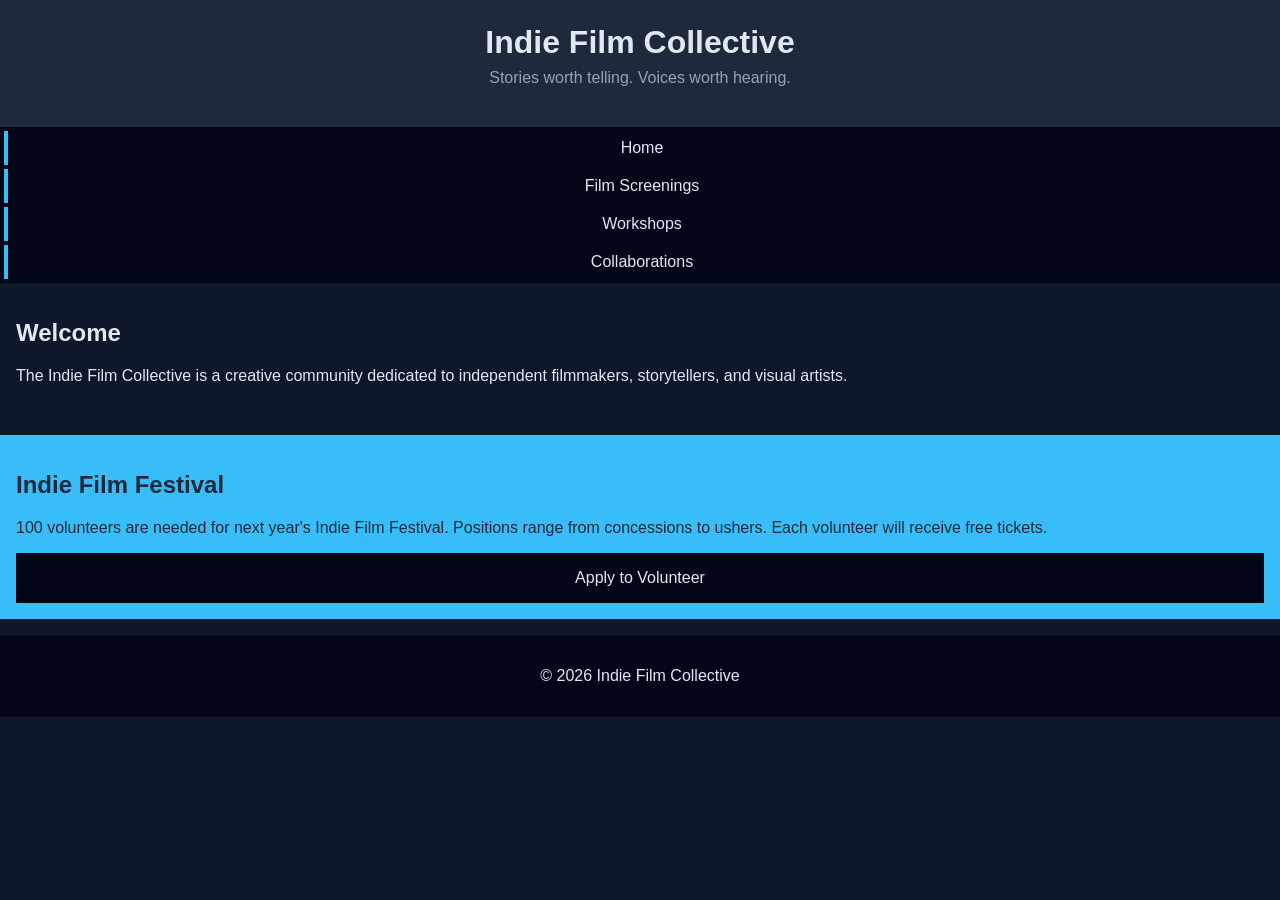
==== index.html @ def051b1 "Index content split to Pages" ====
<!DOCTYPE html>
<html lang="en">
<head>
    <meta charset="UTF-8">
    <meta name="viewport" content="width=device-width, initial-scale=1.0">
    <title>Indie Film Collective</title>
    <link rel="stylesheet" href="styles.css">
</head>

<body>
<!-- Copy and paste this header in each new page -->
<header>
    <h1>Indie Film Collective</h1>
    <p>Stories worth telling. Voices worth hearing.</p>
</header>
<!-- Update these hrefs to relative links to their new pages and copy and paste in each new page -->
<nav>
    <ul>
        <li><a href="index.html">Home</a></li>
        <li><a href="screenings.html">Film Screenings</a></li>
        <li><a href="workshops.html">Workshops</a></li>
        <li><a href="collaborations.html">Collaborations</a></li>
    </ul>
</nav>
<main>
    <!-- This section stays on the homepage -->
    <section>
        <h2>Welcome</h2>
        <p>The Indie Film Collective is a creative community dedicated to independent filmmakers, storytellers, and visual artists.</p>
        <img src="images/filmmaker.jpg" width="500" alt="">
    </section>
    <!-- <section> This section can be deleted from the homepage. It will not be copied to a new page
        <h2>What We Do</h2>
        <div class="card-row">
        
        </div>
    </section> -->
</main>
<!--Copy this aside in each new page-->
<aside>
    <h2>Indie Film Festival</h2>
    <p>100 volunteers are needed for next year's Indie Film Festival. Positions range from concessions to ushers. Each volunteer will receive free tickets.</p>
    <a href="#">Apply to Volunteer</a>
</aside>
<!--Copy this footer in each new page-->
<footer>
    <p>&copy; 2026 Indie Film Collective</p>
</footer>
</body>
</html>
---- styles.css ----
/* CSS by Christina Carrasquilla, iteration by Kelly Thomas-Cutshaw */

/* ===== Color Palette ===== 

    backgound: #0f172a;
    nav-footer: #020617;
    card: #1e293b;
    text-main: #e2e8f0;
    text-muted: #94a3b8;
    accent: #38bdf8;
}
*/

/* ===== GLOBAL (Base) Styles ===== */
body {
    font-family: Helvetica, Arial, sans-serif;
    margin: 0;
    background-color: #0f172a;
    color: #e2e8f0;
    min-width:500px;
    display:grid;
    grid-template-columns:1fr;
}

header {
    background-color: #1e293b;
    text-align: center;
    padding: 1.5rem;
}

header h1 {
    margin: 0;
}

header p {
    margin-top: 0.5rem;
    color: #94a3b8;
}

nav {
    background-color: #020617;
}

nav ul {
    list-style: none;
    margin: 0;
    padding: 0;
}

nav a {
    color: #e2e8f0;
    text-decoration: none;
    padding: 0.5rem;
    display: block;
    border-left: 4px solid #38bdf8;
    margin: .25rem;
}

nav a:hover {
    background-color: #334155;
}

main {
    padding: 1rem;
}

img {
    width:100%;
}

#screenings, #workshops, #collaborations {
    background-color: #1e293b;
    padding: 1rem;
    padding: 1rem;
    border-left: 4px solid #38bdf8;
}

aside {
    background-color: #38bdf8;
    color: #1e293b;
    padding: 1rem;
    padding: 1rem;
}

a {
    display:block;
    background-color:#020617;
    color:#e2e8f0;
    padding:1rem 2rem;
    text-decoration:none;
    text-align:center;
}
a:hover {
    color:#020617;
    background-color:#e2e8f0;
}

footer {
    background-color: #020617;
    text-align: center;
    padding: 1rem;
    margin-top: 1rem;
}

/* ===== Media Query (Medium) ===== */
/* write a media query for a screen with at least 800px */
/* change the body's grid template to 1fr 300px */
/* target the header, nav, and footer and style their grid-column to 1/-1 */
/* target the nav and display it flex, spaceed around */
/* target the .card-row to display flex */
/* target the sections in .card-row witha width for 30% */
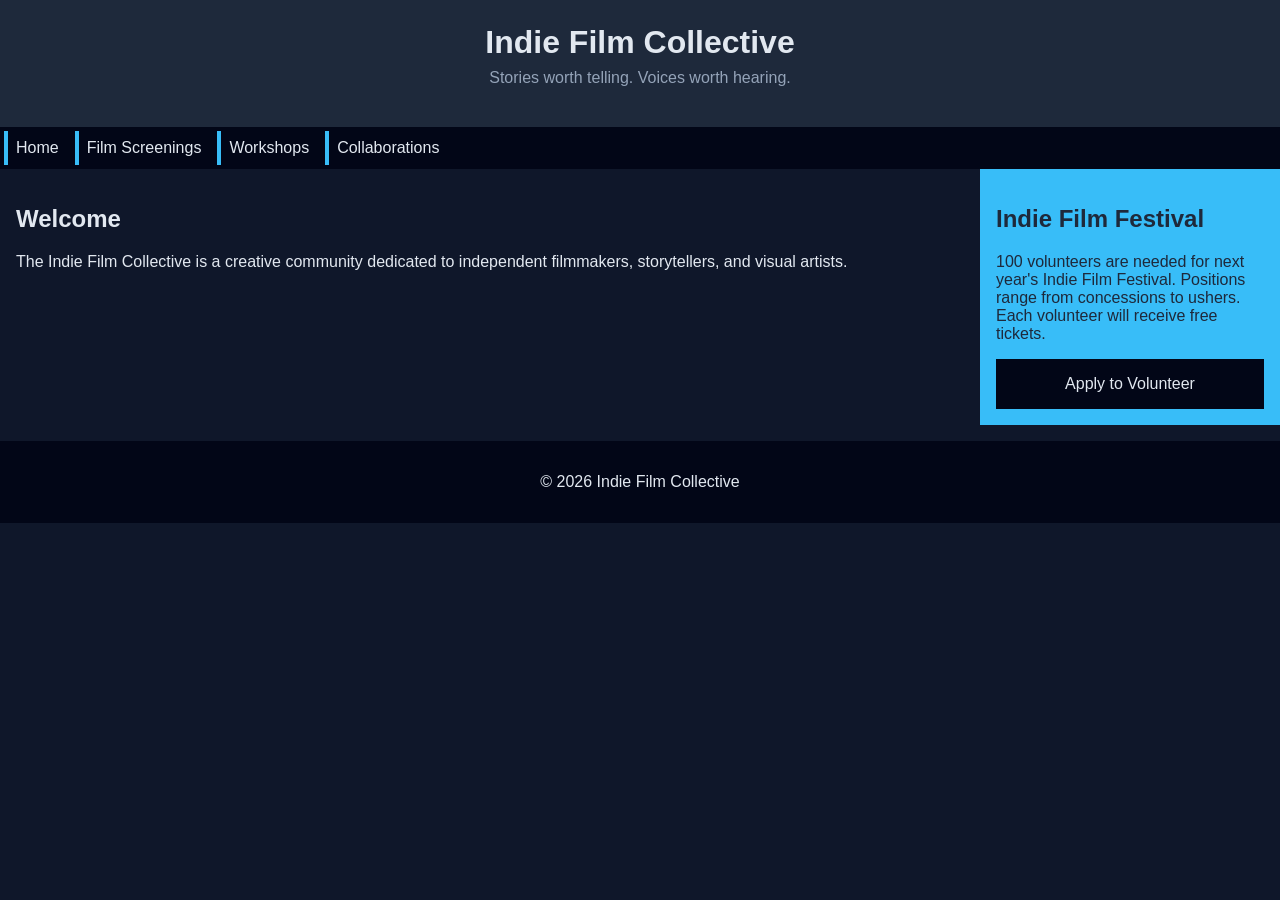
==== commit 878fe9ac: "Added Content, Medium Media Query sections in Workshops and Film Screenings added to html. Some CSS " ====
--- a/index.html
+++ b/index.html
@@ -8,12 +8,11 @@
 </head>
 
 <body>
-<!-- Copy and paste this header in each new page -->
 <header>
     <h1>Indie Film Collective</h1>
     <p>Stories worth telling. Voices worth hearing.</p>
 </header>
-<!-- Update these hrefs to relative links to their new pages and copy and paste in each new page -->
+
 <nav>
     <ul>
         <li><a href="index.html">Home</a></li>
@@ -22,8 +21,8 @@
         <li><a href="collaborations.html">Collaborations</a></li>
     </ul>
 </nav>
+
 <main>
-    <!-- This section stays on the homepage -->
     <section>
         <h2>Welcome</h2>
         <p>The Indie Film Collective is a creative community dedicated to independent filmmakers, storytellers, and visual artists.</p>
@@ -36,13 +35,13 @@
         </div>
     </section> -->
 </main>
-<!--Copy this aside in each new page-->
+
 <aside>
     <h2>Indie Film Festival</h2>
     <p>100 volunteers are needed for next year's Indie Film Festival. Positions range from concessions to ushers. Each volunteer will receive free tickets.</p>
     <a href="#">Apply to Volunteer</a>
 </aside>
-<!--Copy this footer in each new page-->
+
 <footer>
     <p>&copy; 2026 Indie Film Collective</p>
 </footer>
--- a/styles.css
+++ b/styles.css
@@ -63,6 +63,11 @@
 main {
     padding: 1rem;
 }
+main ul {
+    list-style: none;
+    margin: 0rem;
+    padding: 0.5rem;
+}
 
 img {
     width:100%;
@@ -102,10 +107,35 @@
     margin-top: 1rem;
 }
 
+.card-row ul{
+    background-color: #1e293b;
+    padding: 1rem;
+    border: 4px solid #38bdf8;
+}
+
 /* ===== Media Query (Medium) ===== */
-/* write a media query for a screen with at least 800px */
-/* change the body's grid template to 1fr 300px */
-/* target the header, nav, and footer and style their grid-column to 1/-1 */
-/* target the nav and display it flex, spaceed around */
-/* target the .card-row to display flex */
-/* target the sections in .card-row witha width for 30% */+
+@media screen and (min-width: 800px) {
+    body {
+        grid-template-columns:1fr 300px;
+    }
+    
+    header, nav, footer {
+        grid-column: 1/-1;
+    }
+    nav ul {
+        display: flex;
+        flex: space-around;
+        /*justify-content: center;*/
+    }
+.card-row {
+    display: flex;
+    flex-direction: row;
+    flex-wrap: wrap;
+    gap: 1rem;
+    margin-top: 1rem;
+}
+.card-row section {
+    width: 30%;
+}
+}
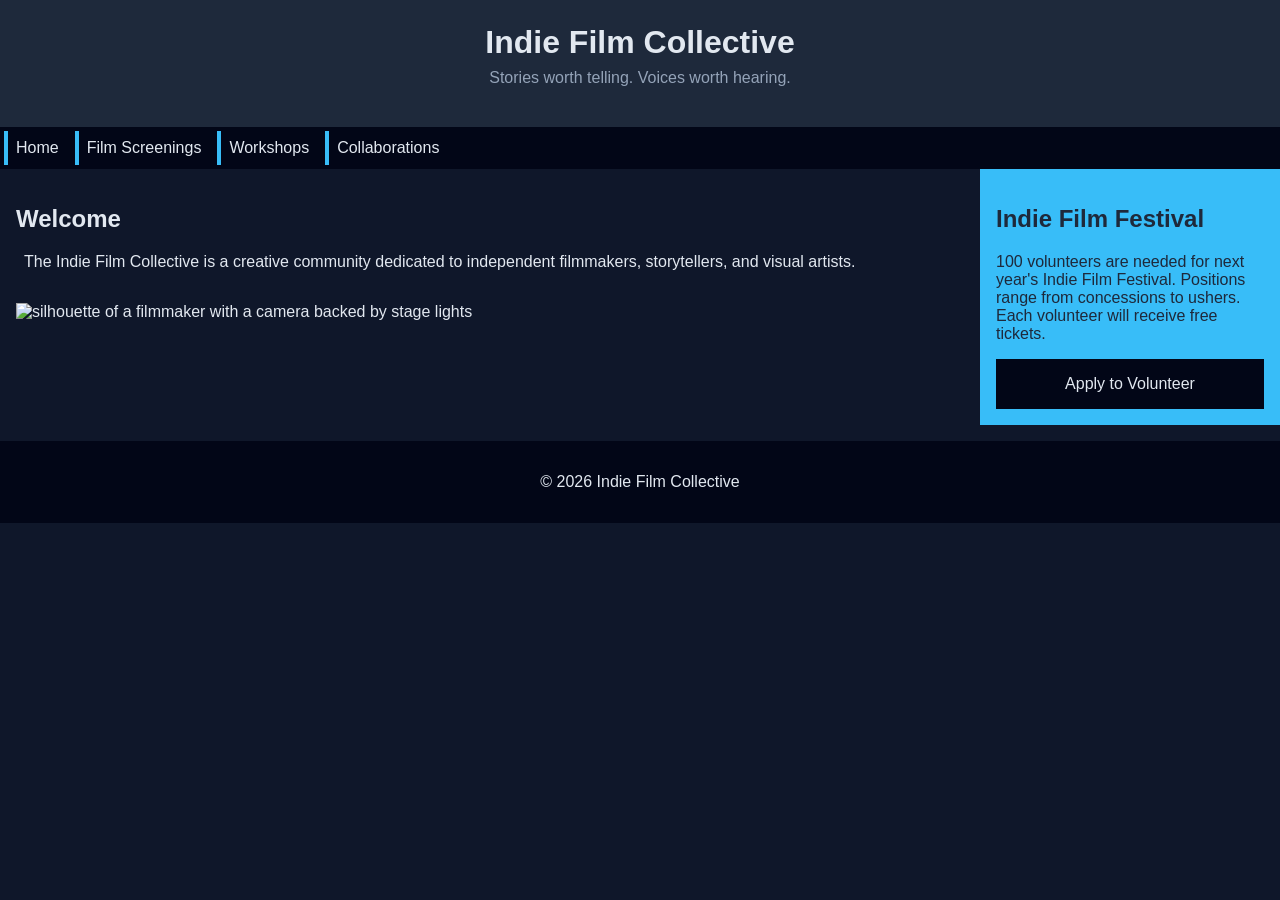
==== commit c3758afa: "Copy Content, Images, and Card Row Formatting Added copy to the Collaborations page, updated card ro" ====
--- a/index.html
+++ b/index.html
@@ -26,14 +26,8 @@
     <section>
         <h2>Welcome</h2>
         <p>The Indie Film Collective is a creative community dedicated to independent filmmakers, storytellers, and visual artists.</p>
-        <img src="images/filmmaker.jpg" width="500" alt="">
+        <img src="images/filmmaker.jpg" width="500" alt="silhouette of a filmmaker with a camera backed by stage lights">
     </section>
-    <!-- <section> This section can be deleted from the homepage. It will not be copied to a new page
-        <h2>What We Do</h2>
-        <div class="card-row">
-        
-        </div>
-    </section> -->
 </main>
 
 <aside>
--- a/styles.css
+++ b/styles.css
@@ -71,6 +71,7 @@
 
 img {
     width:100%;
+    margin-top: 1rem;
 }
 
 #screenings, #workshops, #collaborations {
@@ -106,11 +107,11 @@
     padding: 1rem;
     margin-top: 1rem;
 }
-
-.card-row ul{
+.card-row li{
     background-color: #1e293b;
     padding: 1rem;
-    border: 4px solid #38bdf8;
+    border: 2px solid #38bdf8;
+    margin-bottom: 0.5rem;
 }
 
 /* ===== Media Query (Medium) ===== */
@@ -128,14 +129,22 @@
         flex: space-around;
         /*justify-content: center;*/
     }
-.card-row {
-    display: flex;
-    flex-direction: row;
-    flex-wrap: wrap;
-    gap: 1rem;
-    margin-top: 1rem;
-}
-.card-row section {
-    width: 30%;
-}
+    main p{
+        padding-left: 0.5rem;
+    }
+    .card-row {
+        display: flex;
+        flex-direction: row;
+        flex-wrap: wrap;
+        gap: 1rem;
+        margin-top: 1rem;
+    }
+    .card-row section {
+        width: 30%;
+    }
+    .card-row li {
+        width: 30%;
+        border: 2px solid #38bdf8;
+        padding: 0.5rem;
+    }
 }
